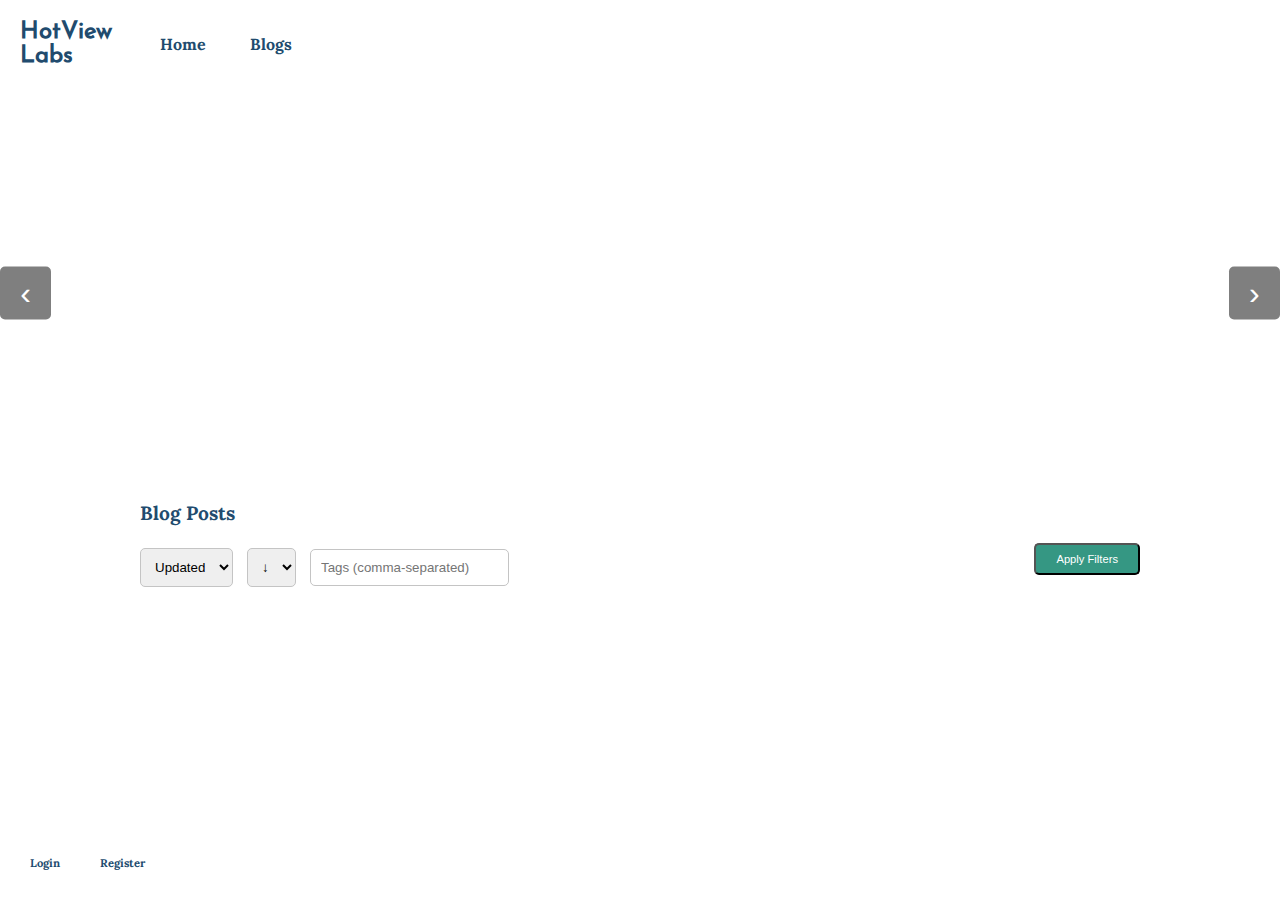
==== index.html @ 3ab67bca "add limit to query blogs" ====
<!DOCTYPE html>
<html lang="en">
    <head>
        <meta charset="UTF-8">
        <meta name="viewport" content="width=device-width, initial-scale=1.0">
        <meta name="description" content="">
        <title>HotView Labs | Home</title>
        <link rel="icon" href="/favicon-32x32.png" type="image/png">
        <link rel="preconnect" href="https://fonts.googleapis.com">
        <link rel="preconnect" href="https://fonts.gstatic.com" crossorigin>
        <link href="/assets/css/styles.css" rel="stylesheet">
        <link href="/assets/css/homepage.css" rel="stylesheet">
        <link href="/assets/css/media.css" rel="stylesheet">
        <script src="/assets/js/api/functions.mjs" type="module"></script>
    </head>
    <body>
        <header>
            <a href="/index.html" class="logo"> HotView Labs</a>
            <nav>
                <ul>
                    <li><a href="/index.html">Home</a></li>
                    <li><a href="/index.html">Blogs</a></li>
                    <!-- Add more navigation links as needed -->
                </ul>
            </nav>
            <div id="user-profile"></div>
        </header>
        <main>
            <section aria-label="HotView Labs newest blogposts">
                <div class="carousel" data-carousel>
                    <button class="carousel-button prev" data-carousel-button="prev">&#8250;</button>
                    <button class="carousel-button next" data-carousel-button="next">&#8249;</button>
                <ul data-slides></ul>
                <div class="carousel-indicators" data-carousel-indicators></div>
            </section>
            <section class="thumbnail-grid">
                <h1>Blog Posts</h1>
                <div id="filter-container">
                    <form id="blogs-filter-form">
                        <select id="filter-sort" name="sort">
                            <option value="updated" selected>Updated</option>
                            <!--option value="created">Created</option-->
                            <option value="title">Title</option>
                        </select>
                        <select id="filter-sort-order" name="sortOrder">
                            <option value="desc" selected>↓</option>
                            <option value="asc">↑</option>
                        </select>
                        <input type="text" id="filter-limit" name="limit" value="12" hidden="true" />
                        <input type="text" id="filter-tags" name="_tag" placeholder="Tags (comma-separated)">
                        <button type="submit">Apply Filters</button>
                    </form>
                </div>
                <div id="create-post-button-container"></div>
                <div id="blogPostsContainer" class="blogpost-list">
                    <div id="paginationContainer" class="pagination"></div>
                </div>
            </section>
        </main>
        <footer id="login-register-links-container">
            <p>&copy; 2024 HotView Labs</p>
        </footer>
    </body>
</html>
---- assets/css/styles.css ----
@font-face {
    font-family: 'Josefin Sans';
    src: url('../font/JosefinSans-Regular.ttf') format('truetype');
  }
  
  @font-face {
    font-family: 'Lora';
    src: url('../font/Lora-Regular.ttf') format('opentype');
    font-weight: normal;
    font-style: normal;
  }

  @font-face {
    font-family: 'Lora';
    src: url('../font/Lora-Bold.ttf') format('opentype');
    font-weight: bold;
    font-style: normal;
  }
  

 a, p, h1, h2, h3 {
    font-family: 'Lora', serif;
    font-weight: bold;
    color: rgba(33, 75, 110, 1);
}

body {
    min-height: 100vh;  
    margin: 0px;
    display: grid;
    grid-template-rows: auto 1fr auto;
}

header, footer {
  display: flex;
  align-items: center;

}

header a, footer a {
  padding: 20px;
}

a {
  text-decoration: none;
  color: rgba(33, 75, 110, 1);
}

.logo {
    font-family: 'Josefin Sans';
    font-size: 1.5em;   
    color: rgba(33, 75, 110, 1);
    text-align: left;
    text-decoration: none;
    max-width: 100px;
    }

        nav {
          display: block;
          position: static;
          top: 0;
          text-decoration: none;
        }
  

    nav ul{
      padding: 0px;
  }
  
  nav li {
      display: inline-block;
      padding: 0px;
  }
  header label {
    display: none;
}

footer {
    font-size: 0.7rem;
    padding: 10px;
}

footer li {
    list-style-type: none;
}

#error-message {
    color: red;
    font-size: 0.8rem;
    margin: 0;
}

.cta {
  background-color: rgba(53, 151, 131, 1);
  color: white;
  font-size: 1em;
  text-transform: uppercase;
  border-radius: 5px;
  position: relative;
  display: inline-block;
  overflow: hidden;
}

.cta::before {
  content: "";
  padding: 10px;
  background: #fff;
  transform: rotate(45deg);
  position: absolute;
  height: 100px;
  top: -40px;
  left: -100px;
  transition: left ease-in-out 1s;
  opacity: 0.3;
}

.cta:hover:before {
  left: 110%;
}


.cta-large {
  padding:10px 40px;
}

 button {
  background-color: rgba(53, 151, 131, 1);
  color: white;
  padding: 8px 20px;
  border-radius: 5px;
  font-size: 0.7em;
  min-width: 51.2px;
  text-align: center;
  margin-top: 5px;
  float: right;
}

button:hover {
  background-color: rgba(53, 151, 131, 0.8);
}

.profile-container {
  display: none;
}

.profile-info {
  margin-right: 10px;
}

.logout-container {
  position: fixed;
  top: 10px;
  right: 10px;
  z-index: 1000;
}

.logout-btn {
  background-color: rgba(53, 151, 131, 1);
    color: white;
    padding: 10px 20px;
    border: none;
    border-radius: 4px;
    cursor: pointer;
  }
  
  .logout-btn:hover {
    background-color: rgba(53, 151, 131, 0.8);
  }

  h1 {
    font-size: 1.2rem;
}

/*mainpage*/

.carousel {
  width: 100%;
  max-width: 100%; /* Change max-width to 100% */
  margin: 0 auto;
  position: relative;
}

.carousel ul {
  margin: 0;
  padding: 0;
  list-style: none;
  position: relative;
  height: 400px; /* Adjust the height as needed */
  overflow: hidden;
}

.carousel .slide {
  position: absolute;
  top: 0;
  left: 0;
  width: 100%;
  height: 100%;  
  opacity: 0;
  z-index: 0;
  transition: opacity 0.5s ease-in-out;
}

.carousel .slide[data-active] {
  opacity: 1;
  z-index: 1;
}

.carousel .slide img {
  width: 100%;
  height: 100%;
  object-fit: cover;
}

.carousel .carousel-button {
  position: absolute;
  top: 50%;
  transform: translateY(-50%);
  background: rgba(0, 0, 0, 0.5);
  color: #fff;
  border: none;
  font-size: 2rem;
  cursor: pointer;
  padding: 0.5rem 1rem;
  z-index: 1;
}

.carousel .carousel-button.prev {
  right: 0;
}

.carousel .carousel-button.next {
  left: 0;
}

.carousel-indicators {
  position: absolute;
  bottom: 10px;
  left: 50%;
  transform: translateX(-50%);
  display: flex;
  justify-content: center;
  align-items: center;
  z-index: 1;
}

.carousel-indicator {
  width: 12px;
  height: 12px;
  border-radius: 50%;
  background-color: rgba(255, 255, 255, 0.5);
  margin: 0 6px;
  cursor: pointer;
  border: none;
  transition: background-color 0.3s ease;
}

.carousel-indicator.active {
  background-color: rgba(255, 255, 255, 0.9);
}

.blog-post-content {
  text-align: left;
  
}

.blog-post-content h2 {
  padding: 10px;
}

.thumbnail-grid {
    max-width: 1000px;
    margin: auto;
}

.blogpost-list {
    display: grid;
    grid-template-columns: 1fr;
    grid-gap: 20px;
}

#create-post-button-container {
    display: flex;
    justify-content: flex-end;
    padding-bottom: 10px;
}
 
h2 {
    font-size: 1rem;
    margin: 0;
    padding: 0;
}

.blogpost-section {
    max-width: 750px;
    margin: auto;
    text-align: left;
    line-height: 1.5;
    padding: 10px;
}

img {
  width: 300px;
  height: 300px;
  object-fit: cover;
  border-radius: 5px;
}

.blog-post {
  display: flex;
  flex-direction: column;
  align-items: center;
  margin-bottom: 20px;
}
/*post/index.hmtl*/
#singlePostContainer p {
  font-family: 'Lora', serif;
  color: black;
  font-weight: normal;
  font-size: 0.9em;
  white-space: pre-line;
}


/*login*/
input, 
select,
textarea {
border: 1px solid #c4c4c4;
border-radius: 5px;
margin: 10px 10px 10px 0px;
padding: 10px;
}

textarea {
    height: 65%;
    min-height: 100px;
}

.login-form {
    max-width: 1000px;
    margin: 50px auto;
    text-align: center;
}

.form-wrapper {
    display: flex;
    text-align: left;
    flex-direction: column;
}


.form-wrapper > * {
    flex: 1;
    display: flex;
    flex-direction: column;
}

/*Post*/

.post-form {
  max-width: 1000px;
  margin: 50px auto;
  text-align: center;
}

.post-form-wrapper {
  display: flex;
  text-align: left;
  flex-direction: column;
}

.post-form-wrapper > * {
  flex: 1;
  display: flex;
  flex-direction: column;
}

.post-form-wrapper input,
.post-form-wrapper select,
.post-form-wrapper textarea {
  border: 1px solid #c4c4c4;
  border-radius: 5px;
  margin: 10px 10px 10px 0px;
  padding: 10px;
}

.post-form-wrapper textarea {
  height: 65%;
  min-height: 100px;
  width: auto;
}

.post-form-wrapper button {
  align-self: auto;
}


/*single post*/
  .delete-button-container {
    text-align: center;
    margin-top: 20px;
  }

  .delete-button-container button {
    background-color: saddlebrown; 
  }

  delete-button-container button:hover {
    background-color: whitesmoke;
  }



/*media queries*/

@media (min-width: 500px) {
  .post-form {
    max-width: 1200px;
    margin: 50px auto;
    text-align: center;
  }
  
  .post-form-wrapper {
    display: flex;
    flex-direction: column;
    align-items: stretch;
    text-align: left;
  }
  
  .post-form-wrapper input,
  .post-form-wrapper select,
  .post-form-wrapper textarea {
    width: 100%;
    margin: 10px 0;
    padding: 10px;
    border: 1px solid #c4c4c4;
    border-radius: 5px;
  }
  
  .post-form-wrapper textarea {
    width: 400px;
    height: 350px;
  }
  
  .post-form-wrapper button {
    margin-top: 20px;
    align-self: flex-start;
  }
  }

@media (min-width:600px) {
    .profile-container {
      position: absolute;
      top: 10px;
      right: 10px;
      display: flex;
      align-items: center;
      padding: 10px;
      background-color: #f2f2f2;
  }

  .blogpost-list {
    grid-template-columns: 1fr 1fr;
}
  
  }

@media (min-width: 900px) {
  /* Styles for screens with a maximum width of 768px */
  
  .blogpost-list {
    grid-template-columns: repeat(3, minmax(0,1fr));
  }
}
---- assets/css/homepage.css ----
.carousel {
    width: 100%;
    max-width: 100%; /* Change max-width to 100% */
    margin: 0 auto;
    position: relative;
  }
  
  .carousel ul {
    margin: 0;
    padding: 0;
    list-style: none;
    position: relative;
    height: 400px; /* Adjust the height as needed */
    overflow: hidden;
  }
  
  .carousel .slide {
    position: absolute;
    top: 0;
    left: 0;
    width: 100%;
    height: 100%;  
    opacity: 0;
    z-index: 0;
    transition: opacity 0.5s ease-in-out;
  }
  
  .carousel .slide[data-active] {
    opacity: 1;
    z-index: 1;
  }
  
  .carousel .slide img {
    width: 100%;
    height: 100%;
    object-fit: cover;
  }
  
  .carousel .carousel-button {
    position: absolute;
    top: 50%;
    transform: translateY(-50%);
    background: rgba(0, 0, 0, 0.5);
    color: #fff;
    border: none;
    font-size: 2rem;
    cursor: pointer;
    padding: 0.5rem 1rem;
    z-index: 1;
  }
  
  .carousel .carousel-button.prev {
    right: 0;
  }
  
  .carousel .carousel-button.next {
    left: 0;
  }
  
  .carousel-indicators {
    position: absolute;
    bottom: 10px;
    left: 50%;
    transform: translateX(-50%);
    display: flex;
    justify-content: center;
    align-items: center;
    z-index: 1;
  }
  
  .carousel-indicator {
    width: 12px;
    height: 12px;
    border-radius: 50%;
    background-color: rgba(255, 255, 255, 0.5);
    margin: 0 6px;
    cursor: pointer;
    border: none;
    transition: background-color 0.3s ease;
  }
  
  .carousel-indicator.active {
    background-color: rgba(255, 255, 255, 0.9);
  }
  
  .blog-post-content {
    text-align: left;
    
  }
  
  .blog-post-content h2 {
    padding: 10px;
  }
  
  .thumbnail-grid {
      max-width: 1000px;
      margin: auto;
  }
  
  .blogpost-list {
      display: grid;
      grid-template-columns: 1fr;
      grid-gap: 20px;
  }
  
  #create-post-button-container {
      display: flex;
      justify-content: flex-end;
      padding-bottom: 10px;
  }
   
  h2 {
      font-size: 1rem;
      margin: 0;
      padding: 0;
  }
  
  .blogpost-section {
      max-width: 750px;
      margin: auto;
      text-align: left;
      line-height: 1.5;
      padding: 10px;
  }
  
  img {
    width: 300px;
    height: 300px;
    object-fit: cover;
    border-radius: 5px;
  }
  
  .blog-post {
    display: flex;
    flex-direction: column;
    align-items: center;
    margin-bottom: 20px;
    }
---- assets/css/media.css ----
@media (min-width: 500px) {
    .post-form {
      max-width: 1200px;
      margin: 50px auto;
      text-align: center;
    }
    
    .post-form-wrapper {
      display: flex;
      flex-direction: column;
      align-items: stretch;
      text-align: left;
    }
    
    .post-form-wrapper input,
    .post-form-wrapper select,
    .post-form-wrapper textarea {
      width: 100%;
      margin: 10px 0;
      padding: 10px;
      border: 1px solid #c4c4c4;
      border-radius: 5px;
    }
    
    .post-form-wrapper textarea {
      width: 400px;
      height: 350px;
    }
    
    .post-form-wrapper button {
      margin-top: 20px;
      align-self: flex-start;
    }
    }
  
  @media (min-width:600px) {
      .profile-container {
        position: absolute;
        top: 10px;
        right: 10px;
        display: flex;
        align-items: center;
        padding: 10px;
        background-color: #f2f2f2;
    }
  
    .blogpost-list {
      grid-template-columns: 1fr 1fr;
  }
    
    }
  
  @media (min-width: 900px) {
    /* Styles for screens with a maximum width of 768px */
    
    .blogpost-list {
      grid-template-columns: repeat(3, minmax(0,1fr));
    }
  }
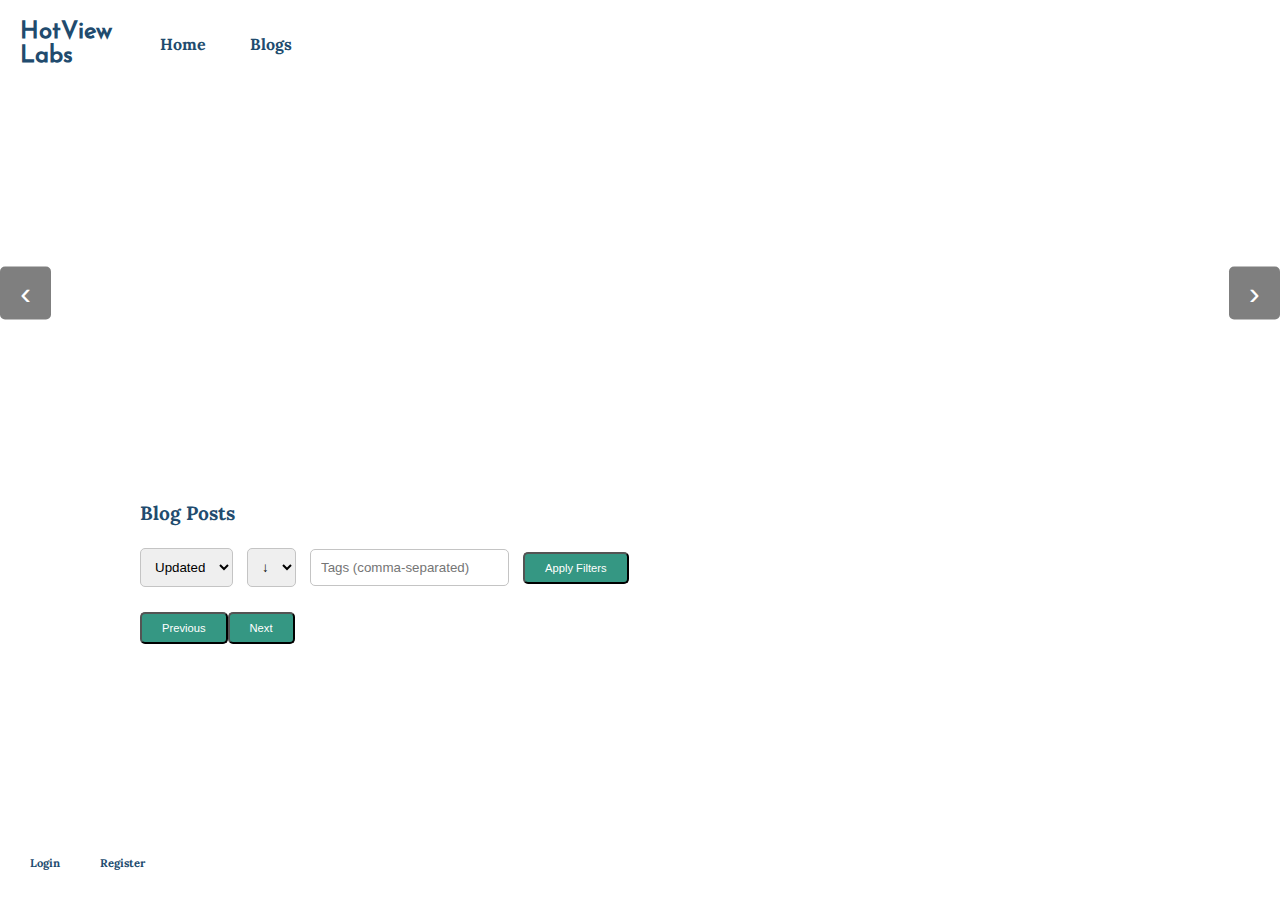
==== commit 40f688c7: "Implement basic blog posts navigation" ====
--- a/index.html
+++ b/index.html
@@ -46,6 +46,7 @@
                             <option value="desc" selected>↓</option>
                             <option value="asc">↑</option>
                         </select>
+                        <input type="text" id="filter-page" name="page" value="1" hidden="true" />
                         <input type="text" id="filter-limit" name="limit" value="12" hidden="true" />
                         <input type="text" id="filter-tags" name="_tag" placeholder="Tags (comma-separated)">
                         <button type="submit">Apply Filters</button>
@@ -53,8 +54,8 @@
                 </div>
                 <div id="create-post-button-container"></div>
                 <div id="blogPostsContainer" class="blogpost-list">
-                    <div id="paginationContainer" class="pagination"></div>
                 </div>
+                <div id="blogPostsNavigation"></div>
             </section>
         </main>
         <footer id="login-register-links-container">
--- a/assets/css/styles.css
+++ b/assets/css/styles.css
@@ -132,7 +132,6 @@
   min-width: 51.2px;
   text-align: center;
   margin-top: 5px;
-  float: right;
 }
 
 button:hover {
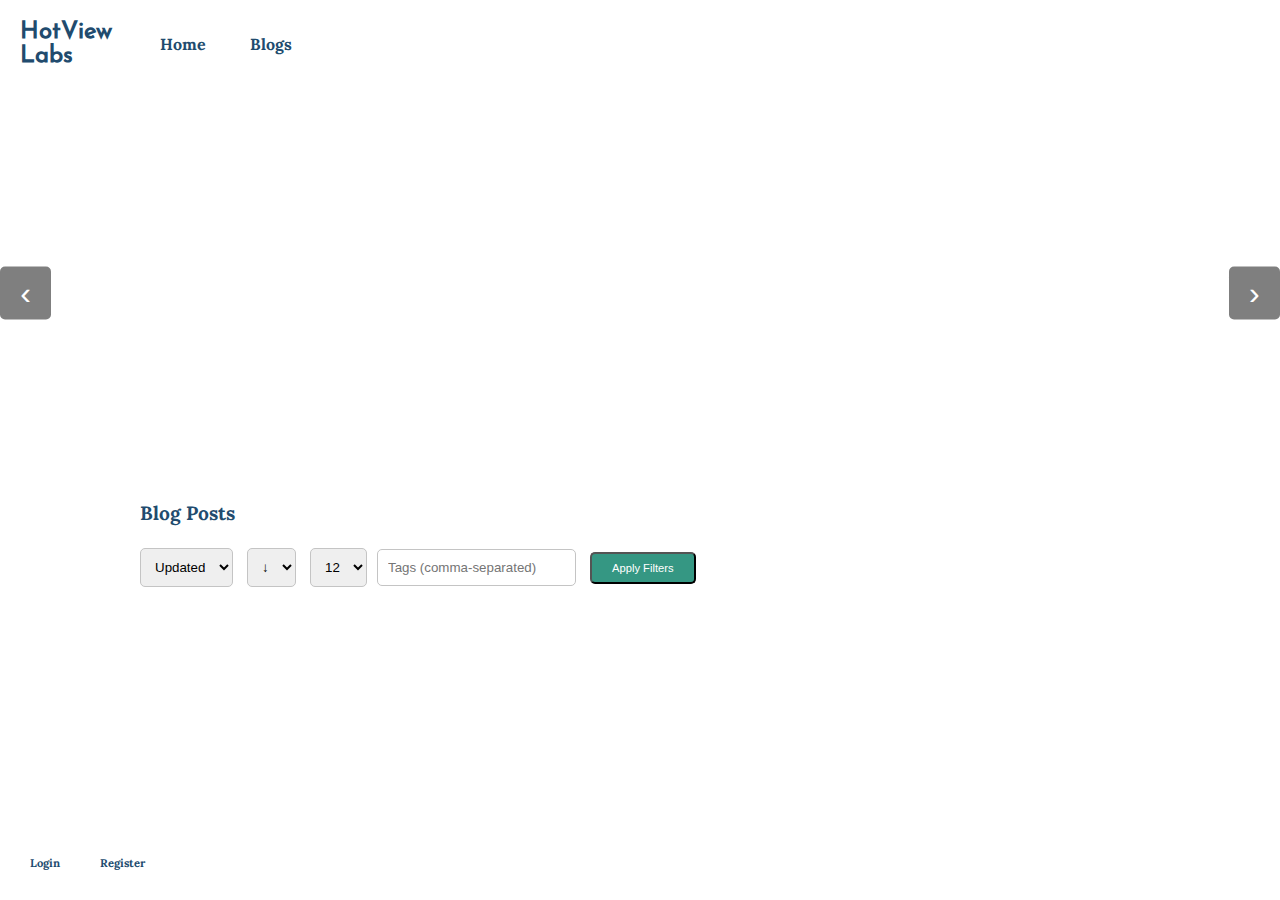
==== commit 4475c27d: "Allow to change amount of pages returned" ====
--- a/index.html
+++ b/index.html
@@ -47,7 +47,11 @@
                             <option value="asc">↑</option>
                         </select>
                         <input type="text" id="filter-page" name="page" value="1" hidden="true" />
-                        <input type="text" id="filter-limit" name="limit" value="12" hidden="true" />
+                        <select id="filter-limit" name="limit">
+                            <option value="4">4</option>
+                            <option value="8">8</option>
+                            <option value="12" selected>12</option>
+                            <option value="16">16</option>
                         <input type="text" id="filter-tags" name="_tag" placeholder="Tags (comma-separated)">
                         <button type="submit">Apply Filters</button>
                     </form>
--- a/assets/css/styles.css
+++ b/assets/css/styles.css
@@ -138,6 +138,10 @@
   background-color: rgba(53, 151, 131, 0.8);
 }
 
+button:disabled, button[disabled] {
+  background-color: rgb(223, 223, 223);
+}
+
 .profile-container {
   display: none;
 }
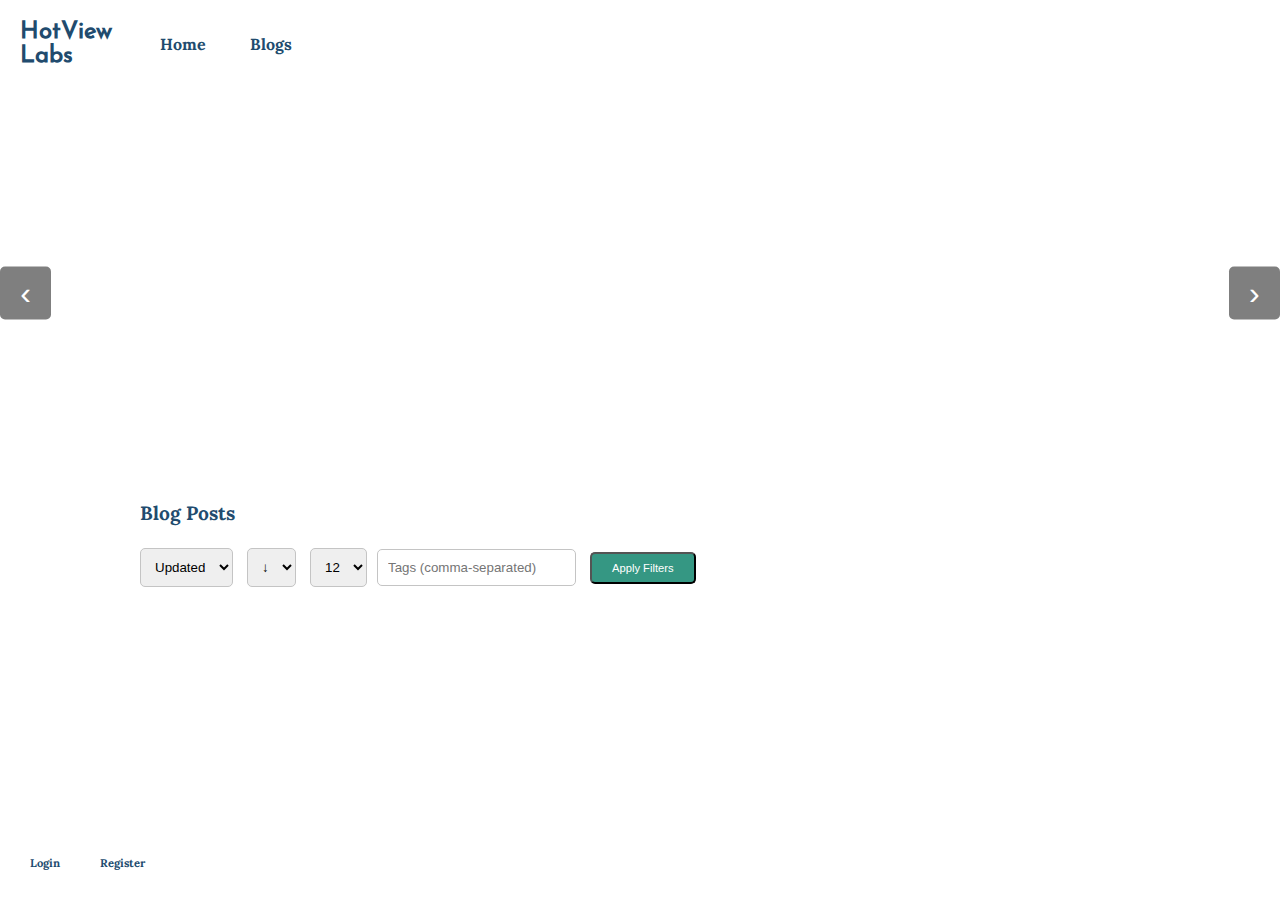
==== commit 8854a9ab: "Display blog navigation below and above search results" ====
--- a/index.html
+++ b/index.html
@@ -57,9 +57,10 @@
                     </form>
                 </div>
                 <div id="create-post-button-container"></div>
+                <div id="blogPostsNavigationAbove"></div>
                 <div id="blogPostsContainer" class="blogpost-list">
                 </div>
-                <div id="blogPostsNavigation"></div>
+                <div id="blogPostsNavigationBelow"></div>
             </section>
         </main>
         <footer id="login-register-links-container">
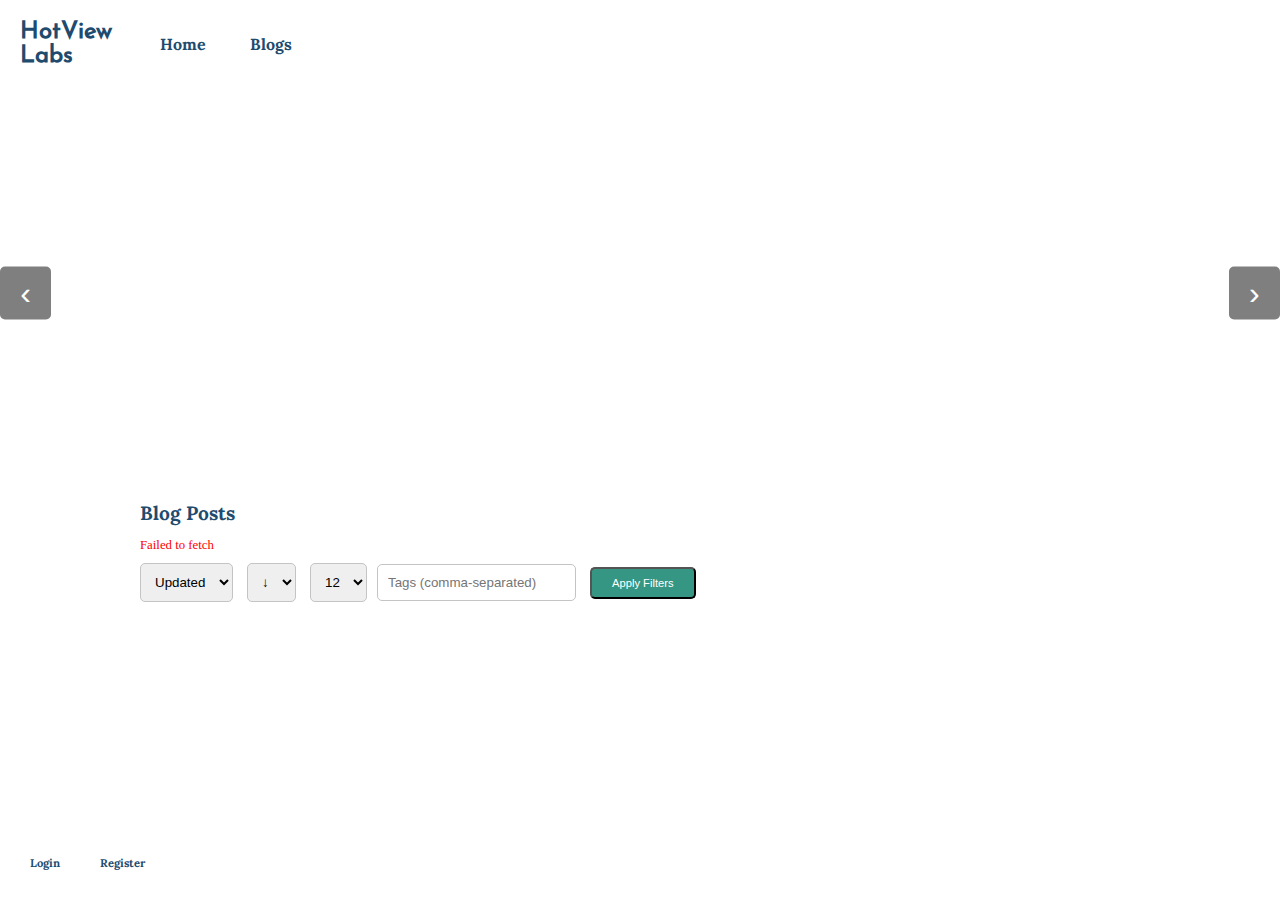
==== commit ccd09a98: "Added error messages and cleaned main onPageLoadfunction" ====
--- a/index.html
+++ b/index.html
@@ -35,6 +35,7 @@
             </section>
             <section class="thumbnail-grid">
                 <h1>Blog Posts</h1>
+                <div id="error-message"></div>
                 <div id="filter-container">
                     <form id="blogs-filter-form">
                         <select id="filter-sort" name="sort">
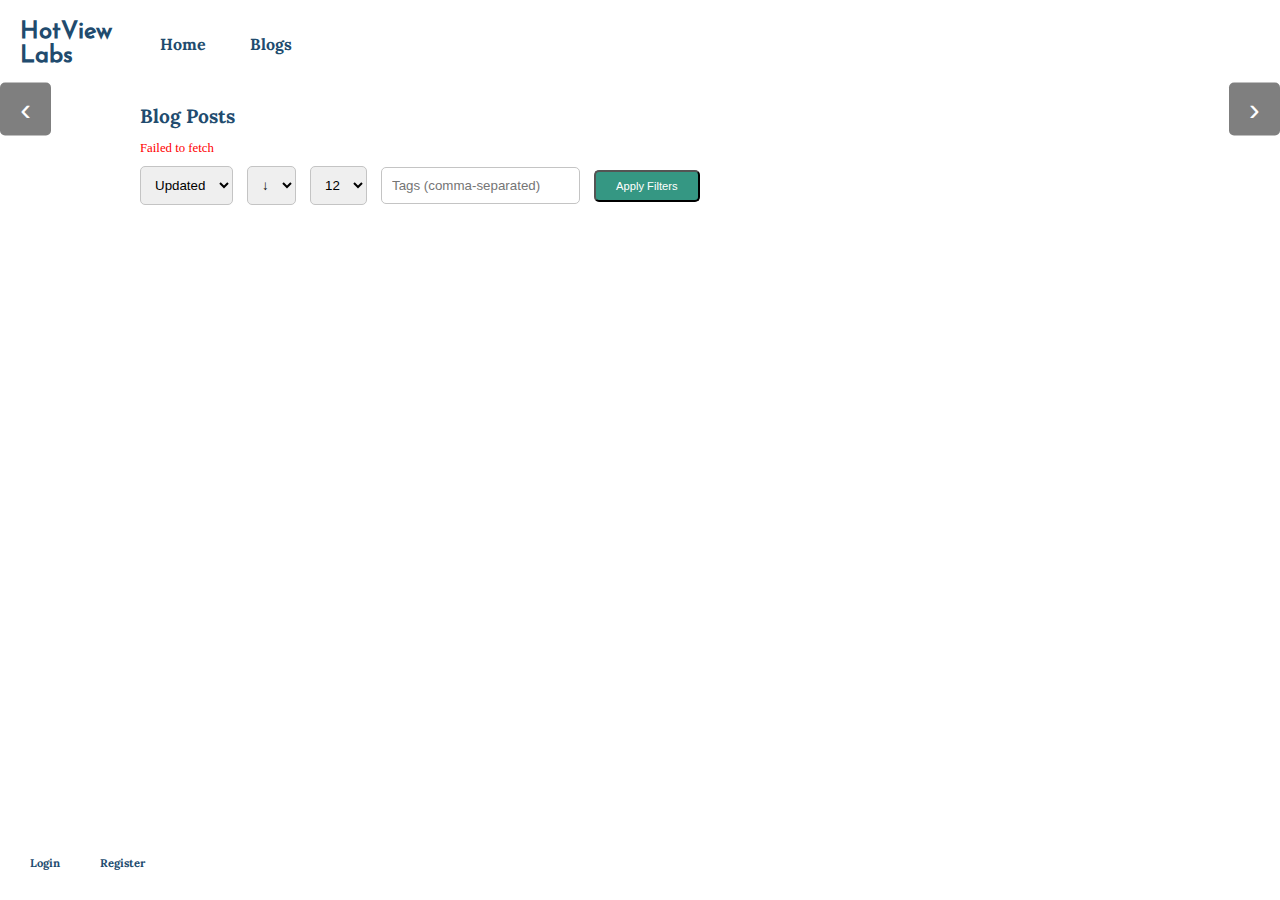
==== commit 68e4d111: "fixed html validation #2" ====
--- a/index.html
+++ b/index.html
@@ -30,6 +30,7 @@
                 <div class="carousel" data-carousel>
                     <button class="carousel-button prev" data-carousel-button="prev">&#8250;</button>
                     <button class="carousel-button next" data-carousel-button="next">&#8249;</button>
+                </div>
                 <ul data-slides></ul>
                 <div class="carousel-indicators" data-carousel-indicators></div>
             </section>
@@ -47,12 +48,13 @@
                             <option value="desc" selected>↓</option>
                             <option value="asc">↑</option>
                         </select>
-                        <input type="text" id="filter-page" name="page" value="1" hidden="true" />
+                        <input type="text" id="filter-page" name="page" value="1" hidden>
                         <select id="filter-limit" name="limit">
                             <option value="4">4</option>
                             <option value="8">8</option>
                             <option value="12" selected>12</option>
                             <option value="16">16</option>
+                        </select>
                         <input type="text" id="filter-tags" name="_tag" placeholder="Tags (comma-separated)">
                         <button type="submit">Apply Filters</button>
                     </form>
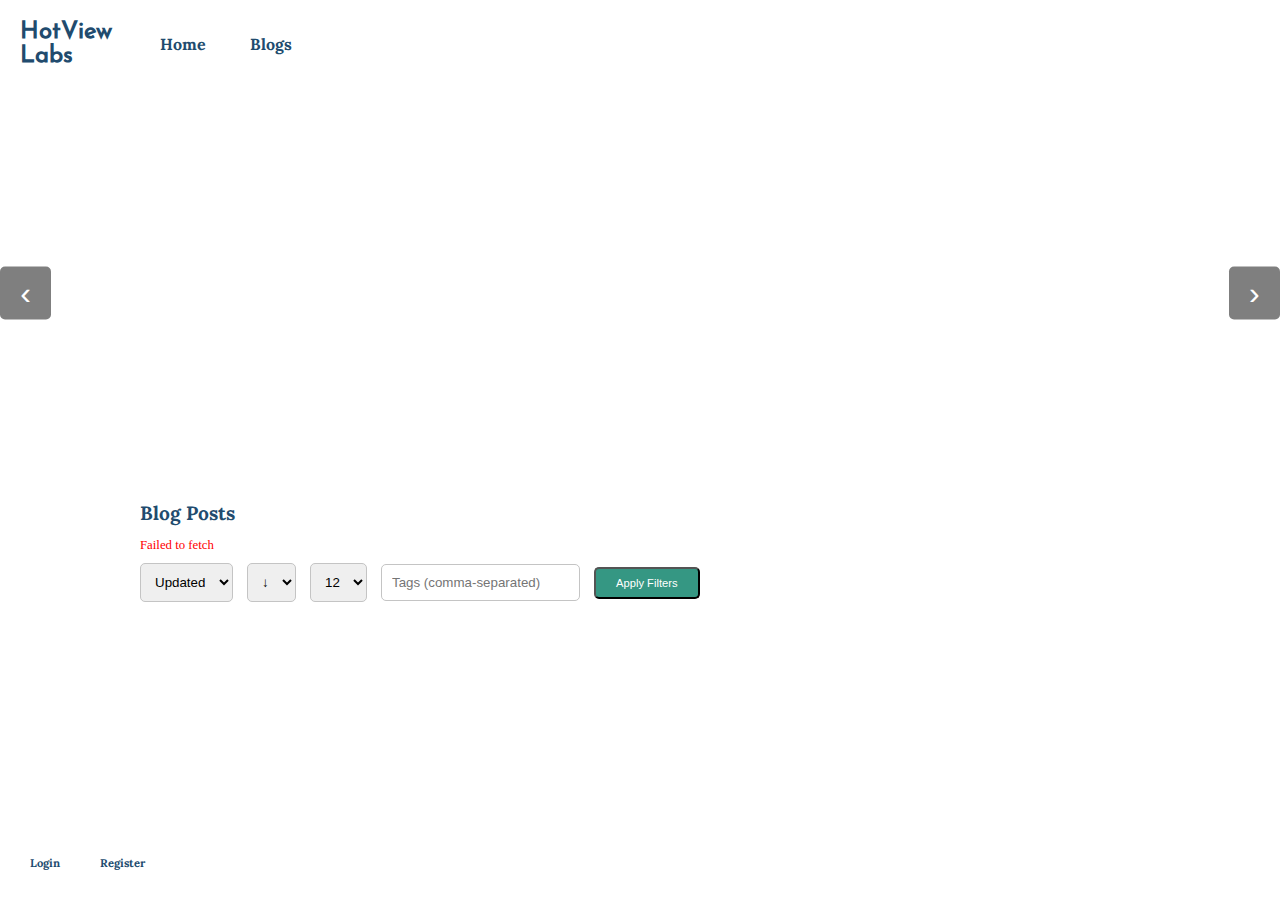
==== commit 69386558: "fix carousel" ====
--- a/index.html
+++ b/index.html
@@ -30,9 +30,9 @@
                 <div class="carousel" data-carousel>
                     <button class="carousel-button prev" data-carousel-button="prev">&#8250;</button>
                     <button class="carousel-button next" data-carousel-button="next">&#8249;</button>
+                    <ul data-slides></ul>
+                    <div class="carousel-indicators" data-carousel-indicators></div>
                 </div>
-                <ul data-slides></ul>
-                <div class="carousel-indicators" data-carousel-indicators></div>
             </section>
             <section class="thumbnail-grid">
                 <h1>Blog Posts</h1>
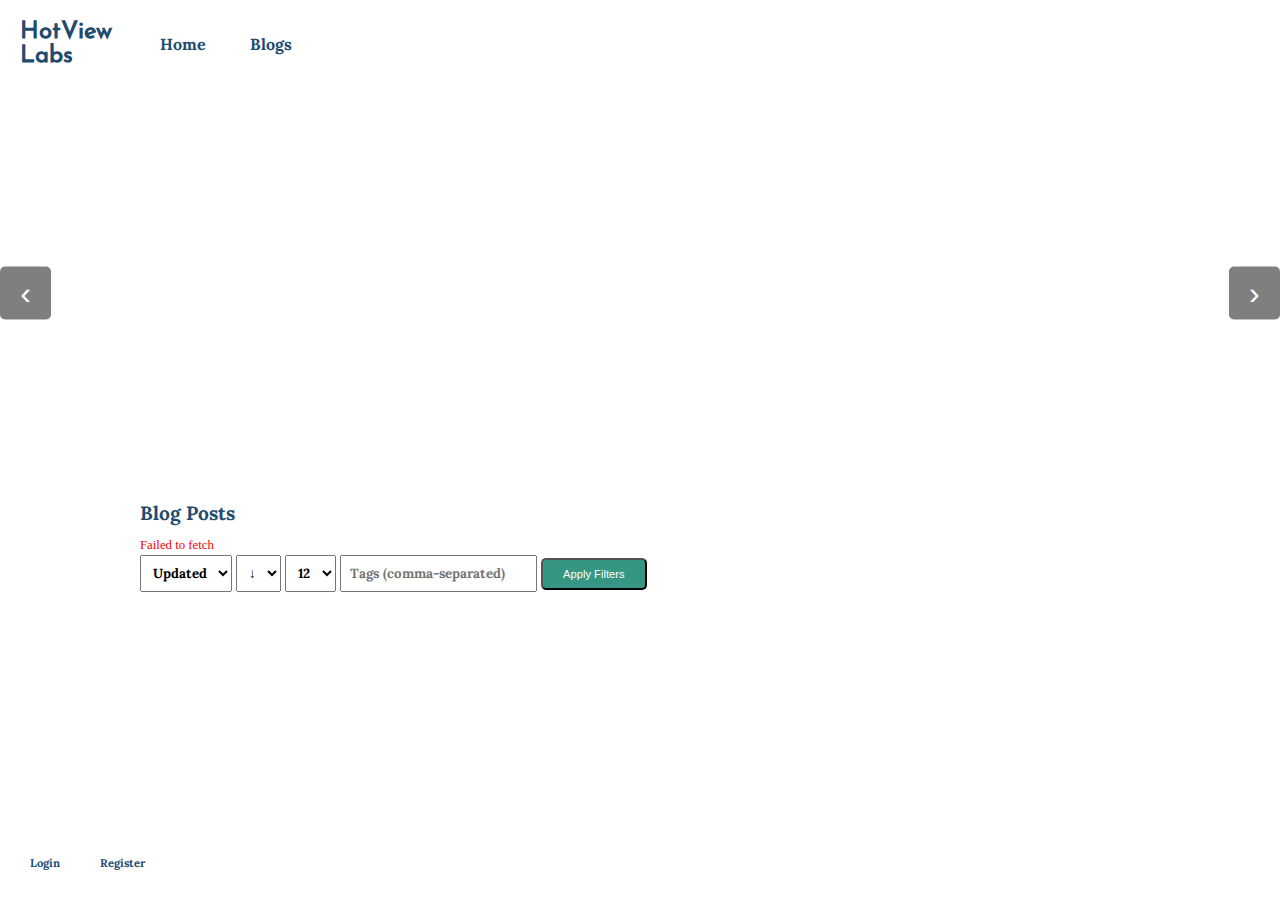
==== commit 30e71eee: "fixing the carousel indicator and styles" ====
--- a/index.html
+++ b/index.html
@@ -28,11 +28,12 @@
         <main>
             <section aria-label="HotView Labs newest blogposts">
                 <div class="carousel" data-carousel>
-                    <button class="carousel-button prev" data-carousel-button="prev">&#8250;</button>
-                    <button class="carousel-button next" data-carousel-button="next">&#8249;</button>
-                    <ul data-slides></ul>
-                    <div class="carousel-indicators" data-carousel-indicators></div>
-                </div>
+                    <button class="carousel-button prev" data-carousel-button="next">&#8250;</button>
+                    <button class="carousel-button next" data-carousel-button="prev">&#8249;</button>
+                <ul data-slides></ul>
+                <div class="carousel-indicators" data-carousel-indicators></div>
+            </div>
+
             </section>
             <section class="thumbnail-grid">
                 <h1>Blog Posts</h1>
--- a/assets/css/styles.css
+++ b/assets/css/styles.css
@@ -174,133 +174,6 @@
     font-size: 1.2rem;
 }
 
-/*mainpage*/
-
-.carousel {
-  width: 100%;
-  max-width: 100%; /* Change max-width to 100% */
-  margin: 0 auto;
-  position: relative;
-}
-
-.carousel ul {
-  margin: 0;
-  padding: 0;
-  list-style: none;
-  position: relative;
-  height: 400px; /* Adjust the height as needed */
-  overflow: hidden;
-}
-
-.carousel .slide {
-  position: absolute;
-  top: 0;
-  left: 0;
-  width: 100%;
-  height: 100%;  
-  opacity: 0;
-  z-index: 0;
-  transition: opacity 0.5s ease-in-out;
-}
-
-.carousel .slide[data-active] {
-  opacity: 1;
-  z-index: 1;
-}
-
-.carousel .slide img {
-  width: 100%;
-  height: 100%;
-  object-fit: cover;
-}
-
-.carousel .carousel-button {
-  position: absolute;
-  top: 50%;
-  transform: translateY(-50%);
-  background: rgba(0, 0, 0, 0.5);
-  color: #fff;
-  border: none;
-  font-size: 2rem;
-  cursor: pointer;
-  padding: 0.5rem 1rem;
-  z-index: 1;
-}
-
-.carousel .carousel-button.prev {
-  right: 0;
-}
-
-.carousel .carousel-button.next {
-  left: 0;
-}
-
-.carousel-indicators {
-  position: absolute;
-  bottom: 10px;
-  left: 50%;
-  transform: translateX(-50%);
-  display: flex;
-  justify-content: center;
-  align-items: center;
-  z-index: 1;
-}
-
-.carousel-indicator {
-  width: 12px;
-  height: 12px;
-  border-radius: 50%;
-  background-color: rgba(255, 255, 255, 0.5);
-  margin: 0 6px;
-  cursor: pointer;
-  border: none;
-  transition: background-color 0.3s ease;
-}
-
-.carousel-indicator.active {
-  background-color: rgba(255, 255, 255, 0.9);
-}
-
-.blog-post-content {
-  text-align: left;
-  
-}
-
-.blog-post-content h2 {
-  padding: 10px;
-}
-
-.thumbnail-grid {
-    max-width: 1000px;
-    margin: auto;
-}
-
-.blogpost-list {
-    display: grid;
-    grid-template-columns: 1fr;
-    grid-gap: 20px;
-}
-
-#create-post-button-container {
-    display: flex;
-    justify-content: flex-end;
-    padding-bottom: 10px;
-}
- 
-h2 {
-    font-size: 1rem;
-    margin: 0;
-    padding: 0;
-}
-
-.blogpost-section {
-    max-width: 750px;
-    margin: auto;
-    text-align: left;
-    line-height: 1.5;
-    padding: 10px;
-}
-
 img {
   width: 300px;
   height: 300px;
@@ -308,171 +181,10 @@
   border-radius: 5px;
 }
 
-.blog-post {
-  display: flex;
-  flex-direction: column;
-  align-items: center;
-  margin-bottom: 20px;
-}
-/*post/index.hmtl*/
-#singlePostContainer p {
-  font-family: 'Lora', serif;
-  color: black;
-  font-weight: normal;
-  font-size: 0.9em;
-  white-space: pre-line;
-}
-
-
-/*login*/
-input, 
-select,
-textarea {
-border: 1px solid #c4c4c4;
-border-radius: 5px;
-margin: 10px 10px 10px 0px;
-padding: 10px;
-}
-
-textarea {
-    height: 65%;
-    min-height: 100px;
-}
-
-.login-form {
-    max-width: 1000px;
-    margin: 50px auto;
-    text-align: center;
-}
-
-.form-wrapper {
-    display: flex;
-    text-align: left;
-    flex-direction: column;
-}
-
-
-.form-wrapper > * {
-    flex: 1;
-    display: flex;
-    flex-direction: column;
-}
-
-/*Post*/
-
-.post-form {
-  max-width: 1000px;
-  margin: 50px auto;
-  text-align: center;
-}
-
-.post-form-wrapper {
-  display: flex;
+.blogpost-section {
+  max-width: 750px;
+  margin: auto;
   text-align: left;
-  flex-direction: column;
-}
-
-.post-form-wrapper > * {
-  flex: 1;
-  display: flex;
-  flex-direction: column;
-}
-
-.post-form-wrapper input,
-.post-form-wrapper select,
-.post-form-wrapper textarea {
-  border: 1px solid #c4c4c4;
-  border-radius: 5px;
-  margin: 10px 10px 10px 0px;
+  line-height: 1.5;
   padding: 10px;
 }
-
-.post-form-wrapper textarea {
-  height: 65%;
-  min-height: 100px;
-  width: auto;
-}
-
-.post-form-wrapper button {
-  align-self: auto;
-}
-
-
-/*single post*/
-  .delete-button-container {
-    text-align: center;
-    margin-top: 20px;
-  }
-
-  .delete-button-container button {
-    background-color: saddlebrown; 
-  }
-
-  delete-button-container button:hover {
-    background-color: whitesmoke;
-  }
-
-
-
-/*media queries*/
-
-@media (min-width: 500px) {
-  .post-form {
-    max-width: 1200px;
-    margin: 50px auto;
-    text-align: center;
-  }
-  
-  .post-form-wrapper {
-    display: flex;
-    flex-direction: column;
-    align-items: stretch;
-    text-align: left;
-  }
-  
-  .post-form-wrapper input,
-  .post-form-wrapper select,
-  .post-form-wrapper textarea {
-    width: 100%;
-    margin: 10px 0;
-    padding: 10px;
-    border: 1px solid #c4c4c4;
-    border-radius: 5px;
-  }
-  
-  .post-form-wrapper textarea {
-    width: 400px;
-    height: 350px;
-  }
-  
-  .post-form-wrapper button {
-    margin-top: 20px;
-    align-self: flex-start;
-  }
-  }
-
-@media (min-width:600px) {
-    .profile-container {
-      position: absolute;
-      top: 10px;
-      right: 10px;
-      display: flex;
-      align-items: center;
-      padding: 10px;
-      background-color: #f2f2f2;
-  }
-
-  .blogpost-list {
-    grid-template-columns: 1fr 1fr;
-}
-  
-  }
-
-@media (min-width: 900px) {
-  /* Styles for screens with a maximum width of 768px */
-  
-  .blogpost-list {
-    grid-template-columns: repeat(3, minmax(0,1fr));
-  }
-}
-
--- a/assets/css/homepage.css
+++ b/assets/css/homepage.css
@@ -3,40 +3,40 @@
     max-width: 100%; /* Change max-width to 100% */
     margin: 0 auto;
     position: relative;
-  }
+}
   
-  .carousel ul {
+.carousel ul {
     margin: 0;
     padding: 0;
     list-style: none;
     position: relative;
     height: 400px; /* Adjust the height as needed */
     overflow: hidden;
-  }
+}
   
-  .carousel .slide {
+.carousel .slide {
     position: absolute;
     top: 0;
     left: 0;
     width: 100%;
     height: 100%;  
     opacity: 0;
+    z-index: -1;
+    transition: opacity 0.5s ease-in-out;
+}
+  
+.carousel .slide[data-active] {
+    opacity: 1;
     z-index: 0;
-    transition: opacity 0.5s ease-in-out;
-  }
+}
   
-  .carousel .slide[data-active] {
-    opacity: 1;
-    z-index: 1;
-  }
-  
-  .carousel .slide img {
+.carousel .slide img {
     width: 100%;
     height: 100%;
     object-fit: cover;
-  }
+}
   
-  .carousel .carousel-button {
+.carousel .carousel-button {
     position: absolute;
     top: 50%;
     transform: translateY(-50%);
@@ -47,17 +47,17 @@
     cursor: pointer;
     padding: 0.5rem 1rem;
     z-index: 1;
-  }
+}
   
-  .carousel .carousel-button.prev {
+.carousel .carousel-button.prev {
     right: 0;
-  }
+}
   
-  .carousel .carousel-button.next {
+.carousel .carousel-button.next {
     left: 0;
-  }
+}
   
-  .carousel-indicators {
+.carousel-indicators {
     position: absolute;
     bottom: 10px;
     left: 50%;
@@ -66,9 +66,9 @@
     justify-content: center;
     align-items: center;
     z-index: 1;
-  }
+}
   
-  .carousel-indicator {
+.carousel-indicator {
     width: 12px;
     height: 12px;
     border-radius: 50%;
@@ -77,62 +77,72 @@
     cursor: pointer;
     border: none;
     transition: background-color 0.3s ease;
-  }
+     /* Remove button-like styles */
+     min-width: 0;
+     border: none;
+     padding: 0;
+     appearance: none;
+     -webkit-appearance: none;
+     -moz-appearance: none;
+}
   
-  .carousel-indicator.active {
+.carousel-indicator.active {
     background-color: rgba(255, 255, 255, 0.9);
-  }
+}
   
-  .blog-post-content {
-    text-align: left;
-    
-  }
+.blog-post-content {
+    text-align: left;    
+}
   
-  .blog-post-content h2 {
+.blog-post-content h2 {
     padding: 10px;
-  }
+}
   
-  .thumbnail-grid {
+.thumbnail-grid {
       max-width: 1000px;
       margin: auto;
-  }
+}
   
-  .blogpost-list {
+.blogpost-list {
       display: grid;
       grid-template-columns: 1fr;
       grid-gap: 20px;
-  }
+}
   
-  #create-post-button-container {
+#create-post-button-container {
       display: flex;
       justify-content: flex-end;
       padding-bottom: 10px;
-  }
+}
    
-  h2 {
-      font-size: 1rem;
-      margin: 0;
-      padding: 0;
-  }
+h2 {
+    font-size: 1rem;
+    margin: 0;
+    padding: 0;
+}
   
-  .blogpost-section {
-      max-width: 750px;
-      margin: auto;
-      text-align: left;
-      line-height: 1.5;
-      padding: 10px;
-  }
+
   
-  img {
-    width: 300px;
-    height: 300px;
-    object-fit: cover;
-    border-radius: 5px;
-  }
-  
-  .blog-post {
+.blog-post {
     display: flex;
     flex-direction: column;
     align-items: center;
     margin-bottom: 20px;
-    }+}
+
+#blogPostsNavigationAbove, #blogPostsNavigationBelow {
+    font-family: lora;
+    font-weight: bold;
+    font-size: 13px;
+    display: flex;
+    justify-content:space-around;
+    margin-top: 10px;
+    margin-bottom: 10px;
+}
+
+#filter-sort, #filter-sort-order, #filter-limit, #filter-tags {
+    font-family: lora;
+    font-weight: bold;
+    justify-content:space-around;
+    padding: 8px;
+}--- a/assets/css/media.css
+++ b/assets/css/media.css
@@ -31,10 +31,10 @@
       margin-top: 20px;
       align-self: flex-start;
     }
-    }
-  
-  @media (min-width:600px) {
-      .profile-container {
+}
+
+@media (min-width:600px) {
+    .profile-container {
         position: absolute;
         top: 10px;
         right: 10px;
@@ -43,18 +43,17 @@
         padding: 10px;
         background-color: #f2f2f2;
     }
-  
+
     .blogpost-list {
-      grid-template-columns: 1fr 1fr;
-  }
-    
+        grid-template-columns: 1fr 1fr;
     }
-  
-  @media (min-width: 900px) {
-    /* Styles for screens with a maximum width of 768px */
-    
+
+}
+
+@media (min-width: 900px) {
+/* Styles for screens with a maximum width of 768px */
+
     .blogpost-list {
-      grid-template-columns: repeat(3, minmax(0,1fr));
+        grid-template-columns: repeat(3, minmax(0,1fr));
     }
-  }
-  +}  